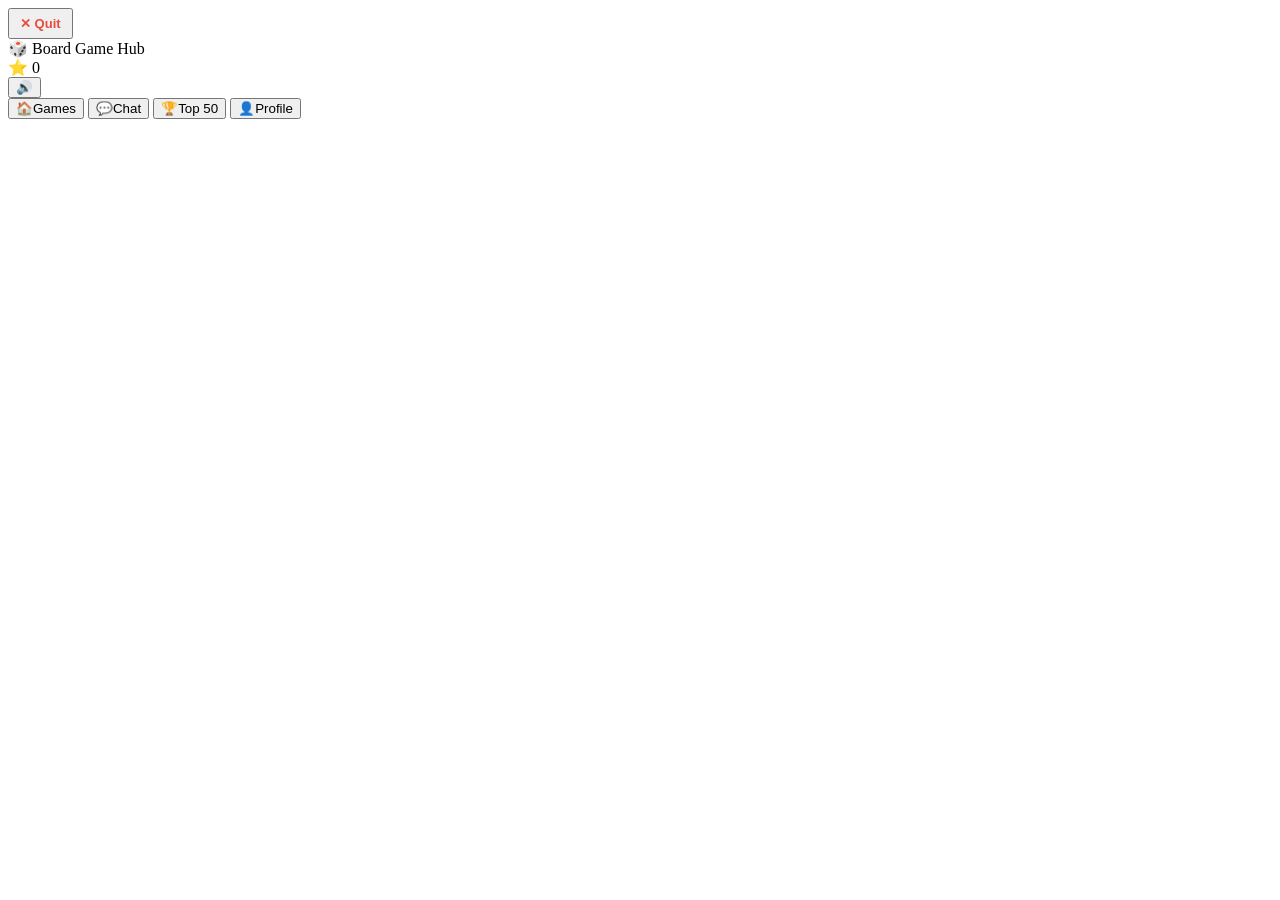
==== index.html @ 20a96063 "feat: initialize BoardGame Hub project Setup project infrastructure including Vite, Tailwind CSS, Ty" ====
<!doctype html>
<html lang="en">
  <head>
    <meta charset="UTF-8" />
    <meta name="viewport" content="width=device-width, initial-scale=1.0, maximum-scale=1.0, user-scalable=no" />
    <title>Board Game Hub — PvP + PvC</title>
    <meta name="description" content="15 classic board games. Play vs Computer, Pass &amp; Play, or Online PvP with room codes." />
    <meta property="og:title" content="Board Game Hub — PvP + PvC" />
    <meta property="og:description" content="15 classic board games. Play vs Computer, Pass &amp; Play, or Online PvP with room codes." />
    <meta property="og:type" content="website" />
    <meta name="twitter:card" content="summary_large_image" />
  </head>
  <body>
    <header>
      <button class="iconbtn quit-game-btn hidden" id="headerQuitBtn" title="Quit current game" style="font-size:13px; font-weight:700; padding:6px 10px; color:#e74c3c;">✕ Quit</button>
      <div class="logo">🎲 Board Game Hub</div>
      <div class="pill gold" id="pointsPill">⭐ 0</div>
      <button class="iconbtn" id="soundBtn" title="Mute">🔊</button>
    </header>
    <main id="view"></main>
    <nav class="bottom" id="bottomNav">
      <button data-v="home" class="active"><span class="e">🏠</span>Games</button>
      <button data-v="chat"><span class="e">💬</span>Chat</button>
      <button data-v="leaderboard"><span class="e">🏆</span>Top 50</button>
      <button data-v="profile"><span class="e">👤</span>Profile</button>
    </nav>
    <div id="modalRoot"></div>
    <script type="module" src="/src/main.ts"></script>
  </body>
</html>
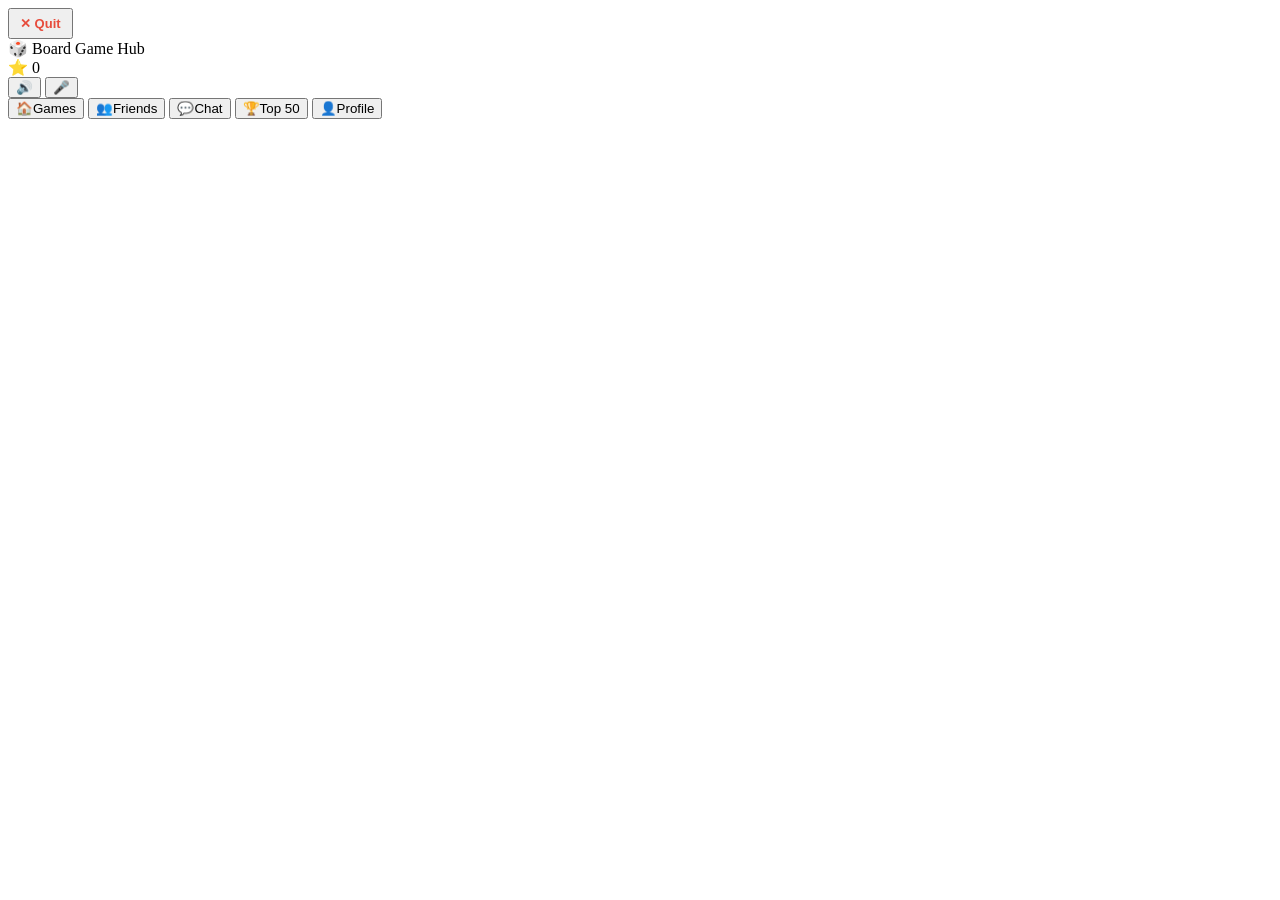
==== commit 82ac709c: "Social port: update index.html (auth, friends, voice, silver theme)" ====
--- a/index.html
+++ b/index.html
@@ -16,10 +16,12 @@
       <div class="logo">🎲 Board Game Hub</div>
       <div class="pill gold" id="pointsPill">⭐ 0</div>
       <button class="iconbtn" id="soundBtn" title="Mute">🔊</button>
+      <button class="iconbtn hidden" id="micBtn" title="Mute microphone">🎤</button>
     </header>
     <main id="view"></main>
     <nav class="bottom" id="bottomNav">
       <button data-v="home" class="active"><span class="e">🏠</span>Games</button>
+      <button data-v="friends"><span class="e">👥</span>Friends</button>
       <button data-v="chat"><span class="e">💬</span>Chat</button>
       <button data-v="leaderboard"><span class="e">🏆</span>Top 50</button>
       <button data-v="profile"><span class="e">👤</span>Profile</button>
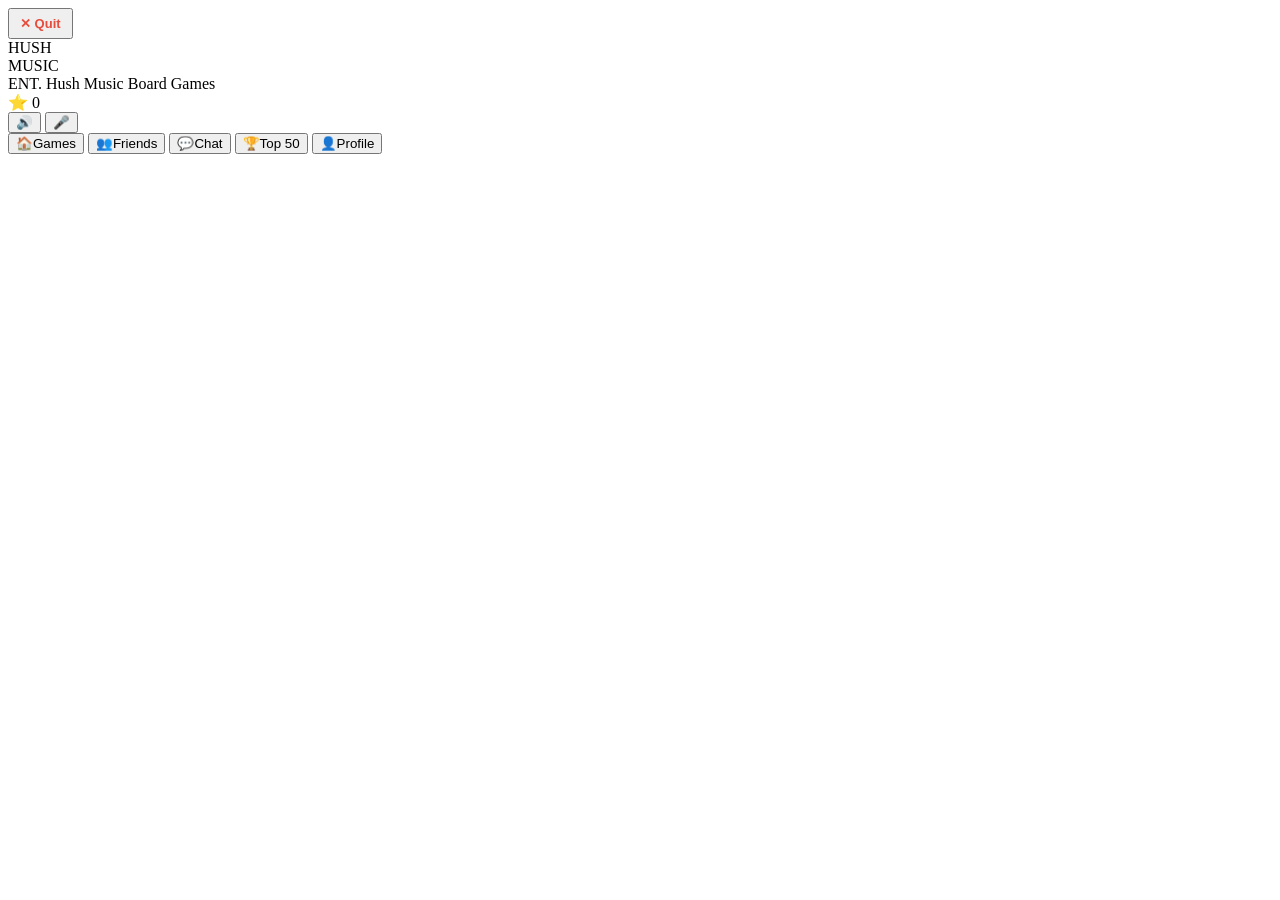
==== commit 7f3e192a: "Header: Hush Music Board Games silver logo + title" ====
--- a/index.html
+++ b/index.html
@@ -3,9 +3,9 @@
   <head>
     <meta charset="UTF-8" />
     <meta name="viewport" content="width=device-width, initial-scale=1.0, maximum-scale=1.0, user-scalable=no" />
-    <title>Board Game Hub — PvP + PvC</title>
+    <title>Hush Music Board Games — PvP + PvC</title>
     <meta name="description" content="15 classic board games. Play vs Computer, Pass &amp; Play, or Online PvP with room codes." />
-    <meta property="og:title" content="Board Game Hub — PvP + PvC" />
+    <meta property="og:title" content="Hush Music Board Games — PvP + PvC" />
     <meta property="og:description" content="15 classic board games. Play vs Computer, Pass &amp; Play, or Online PvP with room codes." />
     <meta property="og:type" content="website" />
     <meta name="twitter:card" content="summary_large_image" />
@@ -13,7 +13,7 @@
   <body>
     <header>
       <button class="iconbtn quit-game-btn hidden" id="headerQuitBtn" title="Quit current game" style="font-size:13px; font-weight:700; padding:6px 10px; color:#e74c3c;">✕ Quit</button>
-      <div class="logo">🎲 Board Game Hub</div>
+      <div class="logo"><span class="hm-logo">HUSH<br>MUSIC<br>ENT.</span> Hush Music Board Games</div>
       <div class="pill gold" id="pointsPill">⭐ 0</div>
       <button class="iconbtn" id="soundBtn" title="Mute">🔊</button>
       <button class="iconbtn hidden" id="micBtn" title="Mute microphone">🎤</button>
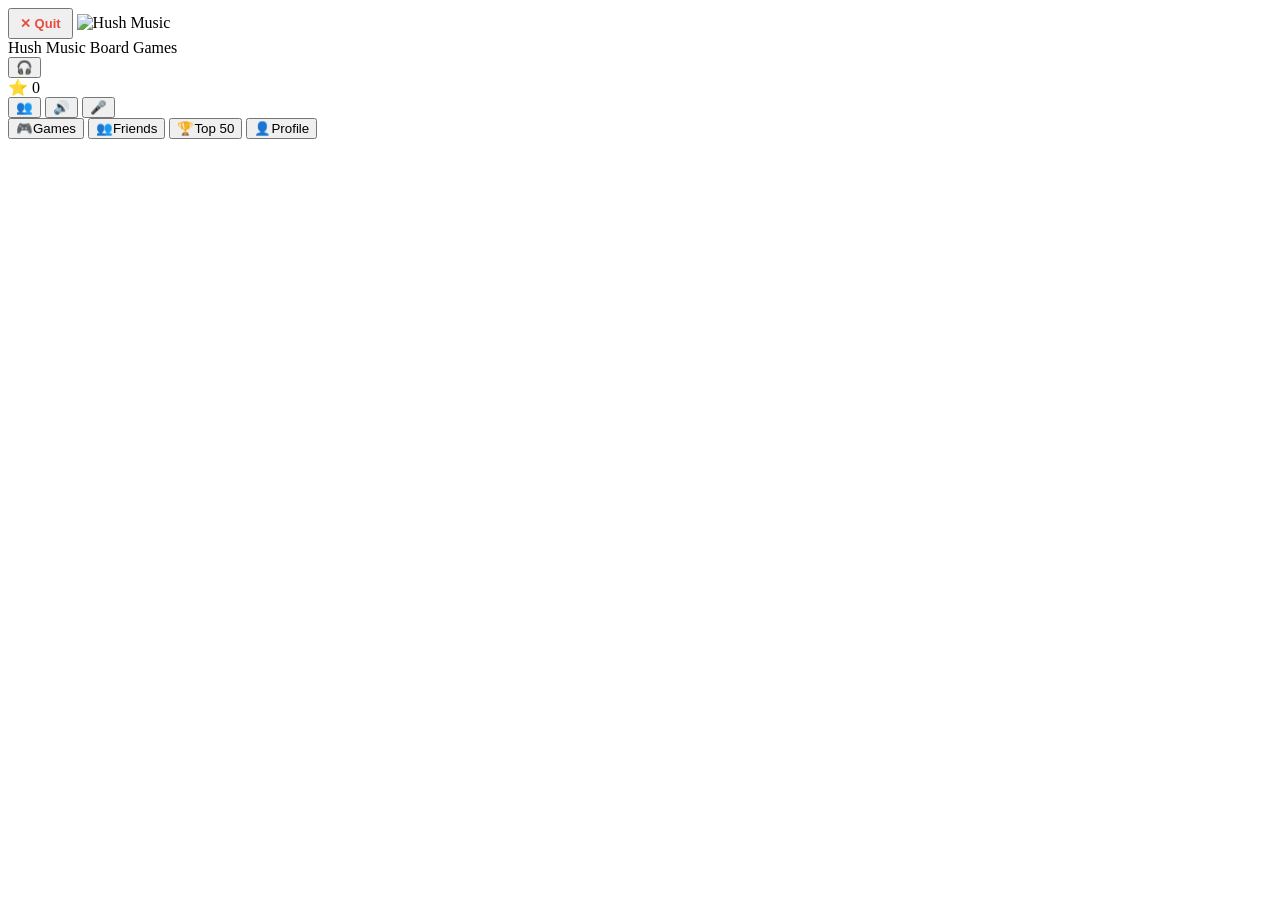
==== commit f2410869: "Add files via upload" ====
--- a/index.html
+++ b/index.html
@@ -13,16 +13,18 @@
   <body>
     <header>
       <button class="iconbtn quit-game-btn hidden" id="headerQuitBtn" title="Quit current game" style="font-size:13px; font-weight:700; padding:6px 10px; color:#e74c3c;">✕ Quit</button>
-      <div class="logo"><span class="hm-logo">HUSH<br>MUSIC<br>ENT.</span> Hush Music Board Games</div>
+      <img class="hm-logo-img" src="/src/assets/images/hush-music-games-silver-logo.webp" alt="Hush Music" />
+      <div class="logo">Hush Music Board Games</div>
+      <button class="iconbtn" id="lobbyBtn" title="Online multiplayer lobby">🎧</button>
       <div class="pill gold" id="pointsPill">⭐ 0</div>
+      <button class="iconbtn" id="friendsHdrBtn" title="Friends">👥</button>
       <button class="iconbtn" id="soundBtn" title="Mute">🔊</button>
       <button class="iconbtn hidden" id="micBtn" title="Mute microphone">🎤</button>
     </header>
     <main id="view"></main>
     <nav class="bottom" id="bottomNav">
-      <button data-v="home" class="active"><span class="e">🏠</span>Games</button>
+      <button data-v="home" class="active"><span class="e">🎮</span>Games</button>
       <button data-v="friends"><span class="e">👥</span>Friends</button>
-      <button data-v="chat"><span class="e">💬</span>Chat</button>
       <button data-v="leaderboard"><span class="e">🏆</span>Top 50</button>
       <button data-v="profile"><span class="e">👤</span>Profile</button>
     </nav>
@@ -30,4 +32,3 @@
     <script type="module" src="/src/main.ts"></script>
   </body>
 </html>
-
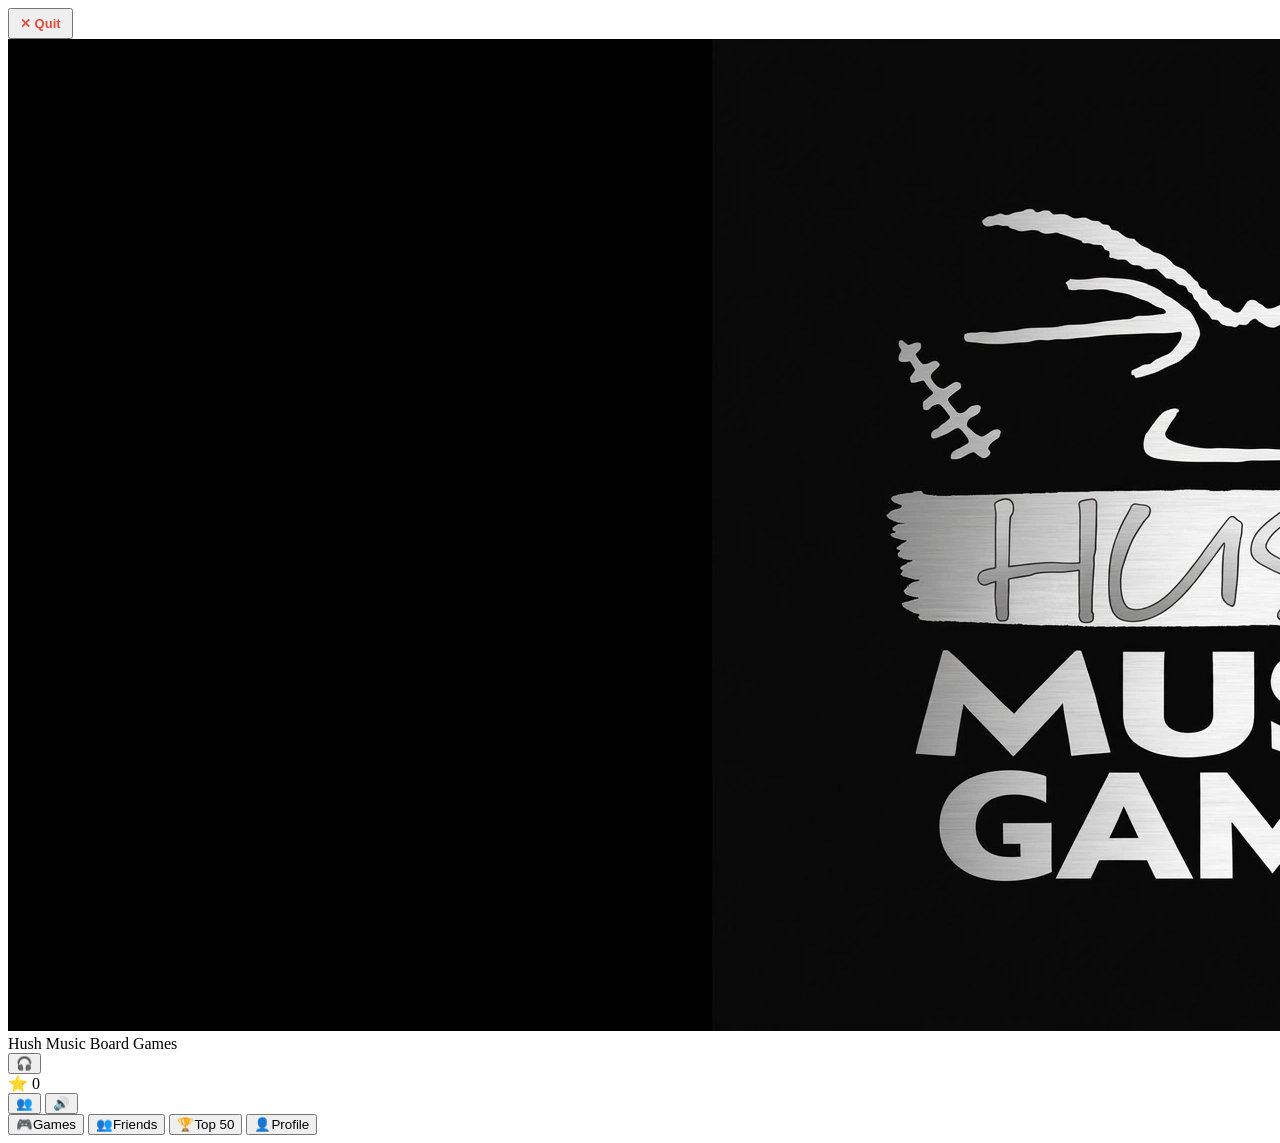
==== commit 1867dbd2: "Voice panel exactly like the hand game: Join Voice Talk card in-room, Voice Connected card with Mic/" ====
--- a/index.html
+++ b/index.html
@@ -19,12 +19,11 @@
       <div class="pill gold" id="pointsPill">⭐ 0</div>
       <button class="iconbtn" id="friendsHdrBtn" title="Friends">👥</button>
       <button class="iconbtn" id="soundBtn" title="Mute">🔊</button>
-      <button class="iconbtn hidden" id="micBtn" title="Mute microphone">🎤</button>
     </header>
     <main id="view"></main>
     <nav class="bottom" id="bottomNav">
       <button data-v="home" class="active"><span class="e">🎮</span>Games</button>
-      <button data-v="friends"><span class="e">👥</span>Friends</button>
+      <button data-v="friends" style="position:relative"><span class="e">👥</span>Friends<span class="nav-badge hidden" id="friendsBadge"></span></button>
       <button data-v="leaderboard"><span class="e">🏆</span>Top 50</button>
       <button data-v="profile"><span class="e">👤</span>Profile</button>
     </nav>
